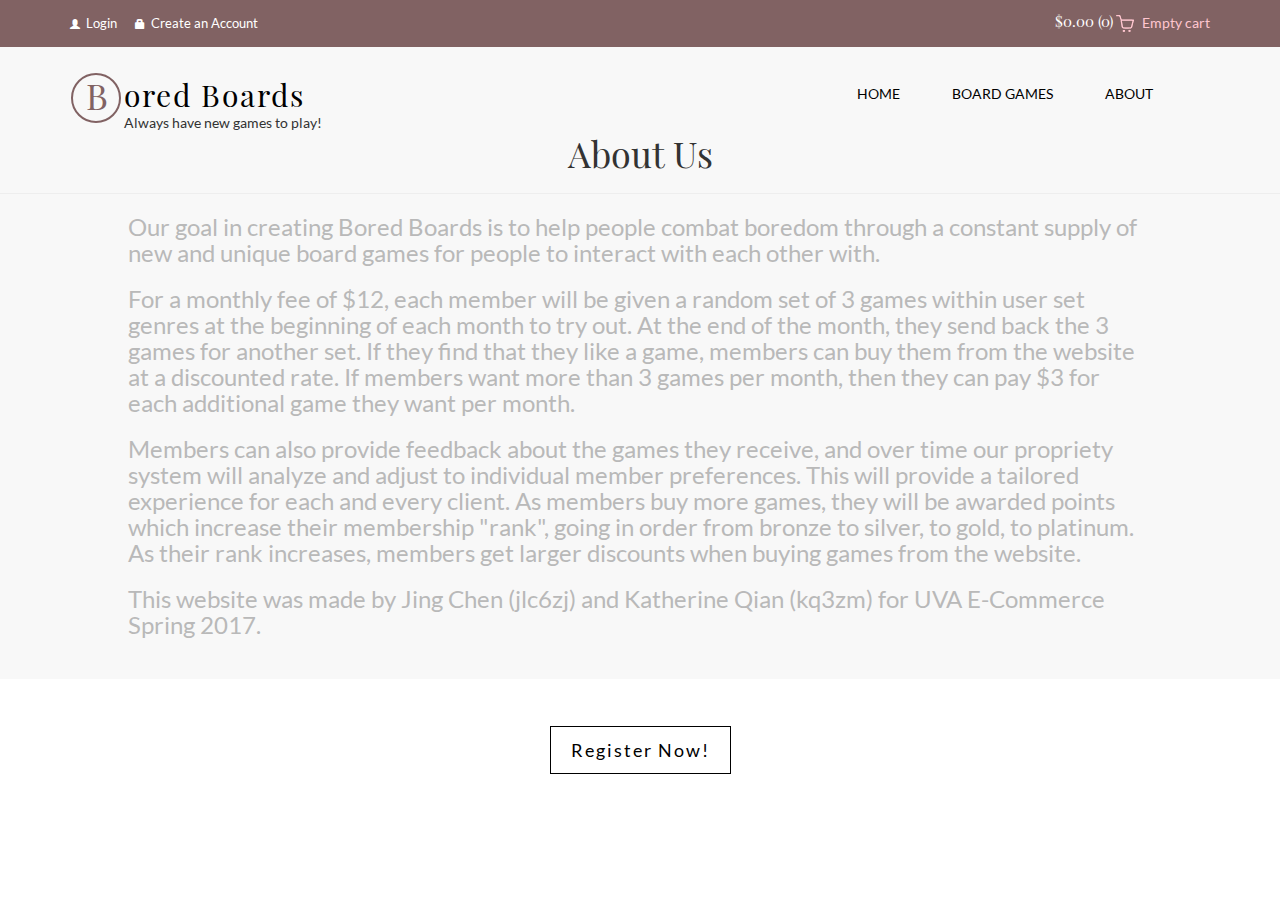
==== web/about.html @ cde2e66f "remaking cause github sucks" ====
<!DOCTYPE html>
<html>
<head>
<title>Eshop a Flat E-Commerce Bootstrap Responsive Website Template | Home :: w3layouts</title>
<link href="css/bootstrap.css" rel='stylesheet' type='text/css' />
<!-- jQuery (necessary for Bootstrap's JavaScript plugins) -->
<script src="js/jquery.min.js"></script>
<!-- Custom Theme files -->
<link href="css/style.css" rel="stylesheet" type="text/css" media="all" />
<!-- Custom Theme files -->
<meta name="viewport" content="width=device-width, initial-scale=1">
<meta http-equiv="Content-Type" content="text/html; charset=utf-8" />
<meta name="keywords" content="Eshop Responsive web template, Bootstrap Web Templates, Flat Web Templates, Andriod Compatible web template, 
Smartphone Compatible web template, free webdesigns for Nokia, Samsung, LG, SonyErricsson, Motorola web design" />
<script type="application/x-javascript"> addEventListener("load", function() { setTimeout(hideURLbar, 0); }, false); function hideURLbar(){ window.scrollTo(0,1); } </script>
<!--webfont-->
<!-- for bootstrap working -->
	<script type="text/javascript" src="js/bootstrap-3.1.1.min.js"></script>
<!-- //for bootstrap working -->
<!-- cart -->
	<script src="js/simpleCart.min.js"> </script>
<!-- cart -->
<link rel="stylesheet" href="css/flexslider.css" type="text/css" media="screen" />
</head>
<body>
	<!-- header-section-starts -->
	<div class="header">
		<div class="header-top-strip">
			<div class="container">
				<div class="header-top-left">
					<ul>
						<!-- <li><a href="account.html"><span class="glyphicon glyphicon-user"> </span>Login</a></li>
						<li><a href="register.html"><span class="glyphicon glyphicon-lock"> </span>Create an Account</a></li>	 -->
						<li><a href="index.html"><span class="glyphicon glyphicon-user"> </span>Login</a></li>
						<li><a href="index.html"><span class="glyphicon glyphicon-lock"> </span>Create an Account</a></li>								
					</ul>
				</div>
				<div class="header-right">
						<div class="cart box_1">
							<!-- <a href="checkout.html"> -->
							<a href="index.html">

								<h3> <span class="simpleCart_total"> $0.00 </span> (<span id="simpleCart_quantity" class="simpleCart_quantity"> 0 </span>)<img src="images/bag.png" alt=""></h3>
							</a>	
							<p><a href="javascript:;" class="simpleCart_empty">Empty cart</a></p>
							<div class="clearfix"> </div>
						</div>
				</div>
				<div class="clearfix"> </div>
			</div>
		</div>
	</div>
	<!-- header-section-ends -->
			<div class="banner-top">
		<div class="container">
				<nav class="navbar navbar-default" role="navigation">
	    <div class="navbar-header">
	        <button type="button" class="navbar-toggle" data-toggle="collapse" data-target="#bs-example-navbar-collapse-1">
		        <span class="sr-only">Toggle navigation</span>
		        <span class="icon-bar"></span>
		        <span class="icon-bar"></span>
		        <span class="icon-bar"></span>
	        </button>
				<div class="logo">
					<h1><a href="index.html"><span>B</span> ored Boards</a></h1>
					<p> Always have new games to play!</p>

				</div>
	    </div>
	    <!--/.navbar-header-->
	
	    <div class="collapse navbar-collapse" id="bs-example-navbar-collapse-1">
	        <ul class="nav navbar-nav">
			<li><a href="index.html">Home</a></li>
			<li><a href="index.html">Board Games</a></li>
			<li><a href="about.html">ABOUT</a><li>
	        </ul>
	    </div>
	    <!--/.navbar-collapse-->
	</nav>
	<!--/.navbar-->
</div>

  <div class="tab-content responsive hidden-xs hidden-sm">
    <div class="tab-pane active" id="how-to">
    <h1 style="text-align: center">About Us</h1>
    <hr>

	 <p class="tab-text">Our goal in creating Bored Boards is to help people combat boredom through a constant supply of new and unique board games for people to interact with each other with. </p> <br>

	 <p class="tab-text">For a monthly fee of $12, each member will be given a random set of 3 games within user set genres at the beginning of each month to try out. At the end of the month, they send back the 3 games for another set. If they find that they like a game, members can buy them from the website at a discounted rate. If members want more than 3 games per month, then they can pay $3 for each additional game they want per month.</p><br>
	 <p class="tab-text">Members can also provide feedback about the games they receive, and over time our propriety system will analyze and adjust to individual member preferences. This will provide a tailored experience for each and every client. As members buy more games, they will be awarded points which increase their membership "rank", going in order from bronze to silver, to gold, to platinum. As their rank increases, members get larger discounts when buying games from the website.</p><br>
	 <p class="tab-text">This website was made by Jing Chen (jlc6zj) and Katherine Qian (kq3zm) for UVA E-Commerce Spring 2017.</p>

    </div>
</div>



</body> 
<div class="shop" style="position:relative;top:100px">
		<a href="index.html">Register Now!</a>
</div>
	<script src="js/responsive-tabs.js"></script>
    <script type="text/javascript">
      $( '#myTab a' ).click( function ( e ) {
        e.preventDefault();
        $( this ).tab( 'show' );
      } );

      $( '#moreTabs a' ).click( function ( e ) {
        e.preventDefault();
        $( this ).tab( 'show' );
      } );

      ( function( $ ) {
          // Test for making sure event are maintained
          $( '.js-alert-test' ).click( function () {
            alert( 'Button Clicked: Event was maintained' );
          } );
          fakewaffle.responsiveTabs( [ 'xs', 'sm' ] );
      } )( jQuery );

    </script>
---- web/css/style.css ----
/*--
Author: W3layouts
Author URL: http://w3layouts.com
License: Creative Commons Attribution 3.0 Unported
License URL: http://creativecommons.org/licenses/by/3.0/
--*/
body{
	padding:0;
	margin:0;
	font-family: 'Lato-Regular';
	background:#fff;
}
body a{
    transition:0.5s all;
	-webkit-transition:0.5s all;
	-moz-transition:0.5s all;
	-o-transition:0.5s all;
	-ms-transition:0.5s all;
}
@font-face {
   font-family: 'Lato-Regular';
   src: url(../fonts/Lato-Regular.ttf)format('truetype');
}
@font-face {
   font-family: 'PlayfairDisplay-Regular';
   src: url(../fonts/PlayfairDisplay-Regular.ttf)format('truetype');
}
input[type="button"],input[type="submit"]{
	transition:0.5s all;
	-webkit-transition:0.5s all;
	-moz-transition:0.5s all;
	-o-transition:0.5s all;
	-ms-transition:0.5s all;
}
h1,h2,h3,h4,h5,h6{
	margin:0;	
	font-family: 'PlayfairDisplay-Regular';
}	
p{
	margin:0;
}
ul{
	margin:0;
	padding:0;
}
label{
	margin:0;
}
/*-----start-header----*/
.header-top-strip{
	padding:8px 0 14px 0;
	background-color:#816263;
}
.header-top-left ul li {
    display: inline-block;
	margin-right:15px;
}
.header-top-left ul li a {
	color:#fff;
	text-decoration:none;
	font-size:13px;
}
span.glyphicon.glyphicon-user,span.glyphicon.glyphicon-lock {
    font-size: 10px;
    vertical-align: initial;
    margin-right: 6px;
}
.header-top-left {
    float: left;
	margin-top:5px;
}
.header-right {
      float: right;
    margin-top: 5px;
}
.box_1 h3 {
  color: #fff;
  font-size: 15px;
  margin-bottom: 0;
  float: left;
  font-weight: 400;
  padding: 0;
}
.box_1 h3 img {
	margin-left: 3px;
}
a.simpleCart_empty {
  font-size: 14px;
  color: #FFC6CF;
}
.box_1 p {
  margin-left: 8px;
  float: left;
}
.banner {
	background:url("../images/Untitled.png") no-repeat 0px 0px;
	background-size:cover;
	-moz-background-size:cover;
	-o-background-size:cover;
	-ms-background-size:cover;
	-webkit-background-size:cover;
	min-height:705px;
}
.logo h1 a {
    color: #000;
    text-decoration: none;
    font-size: 30px;
    letter-spacing: 2px;
}
.logo a span {
	color: #816263;
    font-size: 35px;
    border: 2px solid #816263;
    border-radius: 50%;
    width: 50px;
    display: block;
    text-align: center;
    float: left;
    padding: 2px 0 0 4px;
    height: 50px;
    vertical-align: middle;
    margin-right: 3px;
}
.banner-top {
	padding-top: 25px;
    background-color: #f8f8f8;
    padding-bottom: 15px;
}
.inner-head {
	background-color:#fff;
}
.navbar-default {
    background-color: transparent;
    border-color: transparent;
}
.navbar-default .navbar-nav > li > a {
    color: #000;
    text-transform: uppercase;
    border: 1px solid #f8f8f8;
	margin:0 10px;
	padding-top: 10px;
    padding-bottom: 10px;
}
.navbar-nav {
    float: right;
    margin: 0;
}
.navbar-collapse.collapse {
    padding: 0;
}
.navbar-default .navbar-nav > li > a:hover, .navbar-default .navbar-nav > li > a:focus {
    background-color: transparent;
    border: 1px solid #816263;
    color: #816263;
}
.navbar-default .navbar-brand:hover, .navbar-default .navbar-brand:focus {
    color: #000;
    background-color: transparent;
}
.navbar {
    position: relative;
    min-height: 50px;
    margin-bottom: 0px;
}
.navbar-default .navbar-nav > .open > a, .navbar-default .navbar-nav > .open > a:hover, .navbar-default .navbar-nav > .open > a:focus {
    color: #555;
    background-color: #fff;
}
.navbar-header {
    float: left;
    width: 35%;
}
ul.multi-column-dropdown h6 {
    font-size: 14px;
    font-weight: 600;
    margin-bottom: 10px;
    color: #816263;
	    padding: 0;
}
.multi-column-dropdown li {
	list-style-type:none;
	    margin: 5px 0;
}
.multi-column-dropdown li a {
        display: block;
    clear: both;
    line-height: 1.428571429;
    color: #000;
    white-space: normal;
    font-weight: 300;
}
.multi-column-dropdown li a.list {
    font-weight: 600;
	    margin-bottom: 7px;
}
.dropdown-menu .divider {
    height: 0px;
    margin: 1px 0;
    overflow: hidden;
    background-color: #e5e5e5;
}
.multi-column-dropdown li a:hover {
    text-decoration: none;
    color: #816263;
    background-color: #fff!important;
}
.dropdown-menu.columns-2 {
    min-width: 400px;
    padding: 15px 20px;
}
.dropdown-menu.columns-3 {
    min-width: 550px;
    padding: 15px 20px;
}
.banner-bottom-left{
	float:Left;
	margin: 110px 0px 0px 30px;
}
.banner-bottom-right{
	float:right;
	width: 50%;
}
.banner-bottom-left h2 {
    font-size: 90px;
    font-weight: 600;
    line-height: 120px;
    color: #816263;
    transform: rotate(-15deg);
	-webkit-transform: rotate(-15deg);
	-o-transform: rotate(-15deg);
	-ms-transform: rotate(-15deg);
	-moz-transform: rotate(-15deg);
    margin: 0 0 0 100px;
	    padding: 0;
}
/*--header--*/
#slider2,
#slider3 {
  box-shadow: none;
  -moz-box-shadow: none;
  -webkit-box-shadow: none;
  margin: 0 auto;
}
.rslides_tabs li:first-child {
  margin-left: 0;
}
.rslides_tabs .rslides_here a {
  background: rgba(255,255,255,.1);
  color: #fff;
  font-weight: bold;
}
.events {
  list-style: none;
}
.callbacks_container {
  position: relative;
  float: left;
  width: 100%;
}
.callbacks {
  position: relative;
  list-style: none;
  overflow: hidden;
  width: 100%;
  padding: 0;
  margin: 0;
}
.callbacks li {
  position: absolute;
  width: 100%;
}
.callbacks img {
  position: relative;
  z-index: 1;
  height: auto;
  border: 0;
}
.callbacks .caption {
	display: block;
	position: absolute;
	z-index: 2;
	font-size: 20px;
	text-shadow: none;
	color: #fff;
	left: 0;
	right: 0;
	padding: 10px 20px;
	margin: 0;
	max-width: none;
	top: 10%;
	text-align: center;
}
.callbacks_nav {
      position: absolute;
    -webkit-tap-highlight-color: rgba(0,0,0,0);
    top: 56%;
    left: 0;
    opacity: 0.7;
    z-index: 3;
    text-indent: -9999px;
    overflow: hidden;
    text-decoration: none;
    height: 70px;
    width: 40px;
    background: transparent url("../images/arrows2.png") no-repeat left top;
    margin-top: 1%;
}
 .callbacks_nav:hover{
  	opacity: 0.5;
  }
.callbacks_nav.next {
  left: auto;
    background-position: right top;
   right:0px;
 }
 .callbacks_nav.prev {
	right: auto;
	background-position:left top;
	  left: 0px;
}
#slider3-pager a {
  display: inline-block;
}
#slider3-pager span{
  float: left;
}
#slider3-pager span{
	width:100px;
	height:15px;
	background:#fff;
	display:inline-block;
	border-radius:30em;
	opacity:0.6;
}
#slider3-pager .rslides_here a {
  background: #FFF;
  border-radius:30em;
  opacity:1;
}
#slider3-pager a {
  padding: 0;
}
#slider3-pager li{
	display:inline-block;
}
.rslides {
  position: relative;
  list-style: none;
  overflow: hidden;
  width: 100%;
  padding: 0;

}
.rslides li {
  -webkit-backface-visibility: hidden;
  position: absolute;
  display:none;
  width: 100%;
  left: 0;
  top: 0;
}
.rslides li{
  position: relative;
  display: block;
  float: left;
}
.rslides img {
  height: auto;
  border: 0;
  }
.callbacks_tabs{
        list-style: none;
    position: absolute;
    bottom: -21%;
    z-index: 999;
    left: 38%;
    padding: 0;
    margin: 0;
    display: block;
}
.slider-top span{
	font-weight:600;
}
.callbacks_tabs li{
  display: inline-block;
  margin: 0 .3em;
}
@media screen and (max-width: 600px) {
  .callbacks_nav {
    top: 47%;
    }
}
/*----*/
.callbacks_tabs a{
 visibility: hidden;
}
.callbacks_tabs a:after {
        content: "\f111";
    font-size: 0;
    font-family: FontAwesome;
    visibility: visible;
    display: block;
    width: 40px;
    height: 5px;
    display: block;
    background: #898989;
    display: inline-block;
    border: none;
}
.callbacks_here a:after{
  background:#816263;
}
.banner-info {
    margin-top: 150px;
    text-align: center;
}
.banner-info h3 {
    font-size: 50px;
    font-weight: 400;
    color: #000000;
	    padding: 0;
}
.banner-info p {
  font-size: 20px;
  font-weight:300;
  color:#816263;
  margin: 20px 0;
}
.shop {
    float: bottom;
    text-align: center;
}
.shop a {
	text-decoration:none;
	padding:12px 20px;
	border:1px solid #000;
	color:#000;
	font-size:18px;
	letter-spacing:2px;
}
.shop a:hover {
	color:#fff;
	background-color:#816263;
	border:1px solid #816263;	
}
/*-- online-strip --*/
.online-strip {
	border-top: 1px solid #C8C8C8;
	border-bottom: 1px solid #C8C8C8;
	padding: 20px 0;
	text-align:center;
	margin: 40px 0 30px;
}
.shipping-grid {
	border-left: 1px solid #C8C8C8;
	border-right: 1px solid #C8C8C8;
}
.shipping {
	float:left;
	width:13%;
	margin-right:3%;
	margin-left:20%;
}
.shipping img {
	width:100%;
	margin-top:10%;
}
.shipping-text {
	float: left;
}
.online-strip h3 {
	color: #816263;
	font-size: 1.5em;
	    padding: 0;
}
.follow-us h3 {
	margin-top:0.4em;
}
.online-strip p {
	font-size:0.95em;
}
a.twitter {
	width: 25px;
	height: 25px;
	background: url(../images/follow.png) no-repeat 0px 0px;
	display: inline-block;
	margin:0 1em;
	  vertical-align: text-bottom;
}
a.twitter:hover,a.facebook:hover {
	opacity:0.5;
}
a.facebook {
	width: 25px;
	height: 25px;
	background: url(../images/follow.png) no-repeat -25px 0px;
	display: inline-block;
	  vertical-align: text-bottom;
}
/*-- online-strip --*/
h3.head.text-center {
    font-size: 35px;
    color: #816263;
    font-weight: 500;
	    padding: 0;
}
.products-grid {
    padding: 30px 0;
}
.product {
	position:relative;
	margin-top: 50px;
}
.product:hover .mask{
	display:block;
}
.products-grid img {
	width:100%;
}
.products-grid  a {
	display:block;
	color:#000;
	text-transform:uppercase;
	font-size:14px;
	letter-spacing:2px;
	text-decoration:none;
}
a.product_name {
    margin: 15px 0;
}
.product-left:hover .p-one{
	border: 1px solid #8c2830;
	transition: 0.5s all ease;
	-webkit-transition: 0.5s all ease;
	-moz-transition: 0.5s all ease;
	-o-transition: 0.5s all ease;
	-ms-transition: 0.5s all ease;
}
.product-left:hover .p-one p a{
	color: #8c2830;
}
.product-left:hover .mask{
	display:block;
}
.mask {
	display: none;
	position: absolute;
	top: 44%;
	left: 33%;
}
.mask a{
	background: rgba(255, 255, 255, 0.74);
    color: #000;
    font-size: 15px;
    font-weight: 400;
    padding: 6px 12px;
    text-decoration: none;
}
.product-left{
	position:relative;
	text-align:center;
}
.mask a:hover{
	text-decoration:none;
	background:#816263;
	color:#fff;
	transition: 0.7s all;
	-webkit-transition: 0.7s all;
	-o-transition: 0.7s all;
	-moz-transition: 0.7s all;
	-ms-transition: 0.7s all;
}
.product-one {
	margin-top: 4%;
}
.product-one:nth-child(1){
	margin-top:0;
}
.product p {
	color: #999;
	font-family: 'Lato-Regular';
	font-weight: 700;
	display: inline-block;
	vertical-align: middle;
}
.product p a {
	text-decoration: none;
	color: #999;
}
.product p i {
	background: url(../images/cart.png) no-repeat;
	width: 20px;
	height: 14px;
	display: inline-block;
	margin-right: 4px;
	vertical-align: middle;
}
.product-left:hover .product p i{
	background: url(../images/cart-2.png) no-repeat;
}
/*--end-product--*/
h3.like{
    font-size: 30px;
    color: #816263;
    font-weight: 500;
	    padding: 0;
}
a.like_name {
    line-height: 40px;
    display: block;
	    color: #000;
    text-transform: uppercase;
    font-size: 14px;
    letter-spacing: 2px;
    text-decoration: none;
}
#flexiselDemo1, #flexiselDemo3 {
	display: none;
}
.nbs-flexisel-container {
	position: relative;
	max-width: 100%;
	    margin-top: 3em;
}
.nbs-flexisel-ul {
	position: relative;
	width: 9999px;
	margin: 0px;
	padding: 0px;
	list-style-type: none;
	text-align: center;
}
.nbs-flexisel-inner {
	overflow: hidden;
	margin: 0 auto;
}
.nbs-flexisel-item {
	float: left;
	margin:0px;
	padding:0px;
	cursor: pointer;
	position: relative;
	line-height: 0px;
}
.nbs-flexisel-item > img {
	cursor: pointer;
	position: relative;
	margin-top:10px;
	margin-bottom: 10px;
	max-width:350px;
	max-height:500px;
	display:inline-block;
}
.grid-flex{
	margin:20px 0 20px 0;
}
.nbs-flexisel-item > img {
	cursor: pointer;
	position: relative;
	width: 90%;
}
/*** Navigation ***/
.nbs-flexisel-nav-left, .nbs-flexisel-nav-right {
	width: 45px;
	height: 45px;
	position: absolute;
	cursor: pointer;
	z-index: 100;
	margin-top:-2em;
}
.nbs-flexisel-nav-left {
	left: 0px;
	background: url(../images/arrows.png) no-repeat -8px -7px;
}
.nbs-flexisel-nav-right {
	right: 0px;
	background: url(../images/arrows.png) no-repeat -61px -7px;
}
.other-products {
    padding: 60px 0;
}
.liked-product{
	margin-top:0;
}
/*-- news-letter-starts-here --*/
.news-letter {
    background-color: #F7F7F7;
    padding: 35px 0;
}
.join h6 {
    font-size: 22px;
    font-weight: 400;
    color: #000;
    float: left;
    margin-right: 5%;
	margin-top:10px;
    letter-spacing: 1px;
	font-family: 'Lato-Regular';
	padding: 0;
}
.join input[type="text"] {
	width: 48%;
    color: #C3C3C3;
    letter-spacing: 1px;
    font-weight: 300;
    font-size: 15px;
    padding: 10px 10px;
    border: 1px solid #E4E4E4;
    outline: none;
    font-family: 'Lato-Regular';
    text-align: left;
}
.join input[type="submit"]{
    outline: none;
    cursor: pointer;
    width: 22%;
    padding: 6px 0 10px;
    background: #816263;
    color: #fff;
    font-size: 19px;
    font-weight: 400;
    margin: 0px 0 0 -3px;
    border: none;
    -webkit-apperance: none;
}
.join input[type="submit"]:hover {
	background-color:#000;
}
/*-- news-letter-ends-here --*/
/*-- footer-starts-here --*/
.span1_of_4 h4 {
    margin: 0 0 15px 0;
    font-size: 23px;
    color: #816263;
    text-transform: capitalize;
    font-weight: 500;
	    padding: 0;
}
.footer {
    padding: 50px 0;
}
ul.f_nav li{
    list-style-type: none;
	margin: 5px 0;
}
ul.f_nav li a{
    list-style-type: none;
    font-size: 14px;
    color: #B3B3B3;
	text-transform:capitalize;
}
.cards.text-center {
    border-top: 1px solid #E7E7E7;
    border-bottom: 1px solid #E7E7E7;
    margin: 40px 0;
    padding: 25px 0;
}
.copyright p {
    font-size: 15px;
    font-weight: 400;
    color: #929292;
    letter-spacing: 1px;
}
.copyright p a {
	color:#816263;
}
/*-- footer-ends-here --*/
/*-- products-page-starts-here --*/
.products{
	width:20%;
	margin-right:2%;
	float:left;
}
.product-listy{
	background:#91b900;
}
ul.product-list{
	padding:0em 0 0.5em 0;
	margin:0.5em 0;
}
ul.product-list li{
	display: block;
	margin:5px 0;
}
ul.product-list li a{
	color:#FFF;
	text-transform:uppercase;
	font-size:0.85em;
	text-decoration:none;
	padding:5px 2em;
	font-family: 'Doppio One', sans-serif;
	font-weight:400;
	display: block;
}
ul.product-list li a:hover{
	background:#000;
	color:#fff;
	padding:5px 2em;
	transition:0.5s all;
	-webkit-transition:0.5s all;
	-o-transition:0.5s all;
	-moz-transition:0.5s all;
	-ms-transition:0.5s all;
}
.product-listy h2{
	color: #fff;
    background: #816263;
    font-size: 15px;
    padding: 23px;
    font-weight: 600;
    text-transform: uppercase;
}
.latest-bis {
	margin: 1.5em 0;
	position:relative;
}
.offer{
	position:absolute;
	bottom: 13%;
	right: 2%;
}
.offer p{
	font-size:30px;
	color:#fff;
	background:rgba(129, 98, 99, 0.73);
	padding: 15px 8px;
	border-radius:50%;
	-webkit-border-radius:50%;
	-o-border-radius:50%;
	-moz-border-radius:50%;
	-ms-border-radius:50%;
	font-weight:400;
}
.offer small{
	color: #7C7C7C;
	font-size: 18px;
}
.tags{
	list-style:none;
	background:#FCFCFC;
	margin-top:2em;
	padding:1em;
	font-weight:400;
}
h4.tag_head{
	    color: #333;
    font-weight: 600;
    font-size: 20px;
    margin-bottom: 20px;
	    padding: 0;
}
ul.tags_links{
	padding:0;
	list-style:none;
}
ul.tags_links li {
	display: inline-block;
	margin: 8px 3px;
}
ul.tags_links li a {
	color: #333;
	font-size: 1em;
	background: #e9e9e9;
	padding: 5px 10px;
}
ul.tags_links li a:hover{
	text-decoration:none;
	background:#816263;
	color:#fff;
}
.link1 {
	font-size: 0.85em;
	line-height: 18px;
	color: #333;
	font-weight: bold;
	background: url(../images/tag_arrow.png) right 4px no-repeat;
	padding-right: 20px;
	margin-top:1.5em;
	display: inline-block;
}
.link1:hover{
	color:#fb4d01;
	text-decoration:none;
}
.new-product{
	width:78%;
	float:right;
	background:rgba(245, 243, 243, 0.27);
	min-height:800px;
	padding:2em;
}
ul.product-top-list{
	padding:0;
	float: left;
}
ul.product-top-list li{
	display: inline-block;
	font-size:0.82em;
	color:#777;
}
ul.product-top-list li a{
	    color: #816263;
    font-size: 16px;
}
ul.product-top-list li span.act{
	    background: yellow;
    font-size: 14px;
    padding: 3px;
}
p.back{
	float: right;
	font-size:0.82em;
}
p.back a {
	font-size: 14px;
    color: #B9B4B5;
}
.labout {
	display: block;
	float: left;
	margin: 0 3.6% 0 0;
}
.span_2_of_al{
	width:40%;
	width: 46%;
	float: left;
}
.span_2_of_al h3 {
	color: #333;
	text-transform: uppercase;
	font-size: 1.7em;
	font-weight: bold;
}
ul.ratings{
	padding: 0;
	margin-top:1em;
}
ul.ratings li{
	display: inline-block;
}
ul.ratings li a{
	font-size: 0.87em;
	color: #000;
	text-decoration: none;
	font-weight: 600;
}
i.rating-ed{
	background: url(../images/stars.png)no-repeat -9px;
}
.price_single {
	font-size: 1.3em;
	margin: 0.5em 0 1.5em;
	font-family: 'Doppio One', sans-serif;
	font-weight:400;
}
span.reducedfrom {
	text-decoration: line-through;
	margin-right: 3%;
	color: #555;
}
span.actual {
	color: #ee4a02;
	font-size: 1em;
	margin-right: 5%;
}
.price_single a {
	color: #999;
	font-size: 13px;
}
h2.quick {
	color: #555;
	font-size: 0.85em;
	text-transform: uppercase;
}
p.quick_desc {
	color: #999;
	font-size: 0.8125em;
	line-height: 1.8em;
}
ul.product-qty {
	padding: 0;
	list-style: none;
}
.product-qty span {
	color: #555;
	font-size: 0.85em;
	padding-bottom: 0.5em;
	display: block;
	text-transform: uppercase;
	margin-top: 2em;
}
.product-qty select {
	border: 1px solid #eee;
	padding: 0.5em;
	font-size: 1em;
	outline: none;
}
.btn_form form input[type="submit"] {
	cursor: pointer;
	border: none;
	outline: none;
	display: inline-block;
	font-size: 1em;
	padding: 13px 20px;
	color: #fff;
	
	text-transform: uppercase;
	-webkit-transition: all 0.3s ease-in-out;
	-moz-transition: all 0.3s ease-in-out;
	-o-transition: all 0.3s ease-in-out;
	transition: all 0.3s ease-in-out;
	margin-top: 2em;
}
.btn_form form input[type="submit"]:hover{
}
.abt-ft{
	margin-top:2em;
}
.singel_right {
	margin-bottom: 2em;
}
h3.new-models {
	font-size: 1.2em;
	background: #ee4a02;
	padding: 5px;
	font-weight: 600;
	color:#fff;
}
.view-first:hover .mask {
	opacity: 1;
}
.view .mask, .view .content {
	position: absolute;
	overflow: hidden;
	top: 10em;
	left: 6.2em;
}
.view-first .mask {
	opacity: 0;
	background-color: rgba(219,127,8, 0.7);
	-webkit-transition: all 0.4s ease-in-out;
	-moz-transition: all 0.4s ease-in-out;
	-o-transition: all 0.4s ease-in-out;
	-ms-transition: all 0.4s ease-in-out;
	transition: all 0.4s ease-in-out;
	padding: 10px 15px;
	background: rgba(255, 255, 255, 0.82);
	-moz-box-shadow: rgba(0, 0, 0, 0.16) 0 2px 8px;
	-webkit-box-shadow: rgba(0, 0, 0, 0.16) 0 2px 8px;
	box-shadow: rgba(0, 0, 0, 0.16) 0 2px 8px;
	color: #000;
	font-size: 0.85em;
	font-weight: bold;
}
p.title {
	color: #000;
	font-size: 0.95em;
	font-weight: bold;
}
.cart-left {
	float: left;
	margin-right: 2.6%;
}
p.title {
	color: #000;
	font-size: 0.95em;
	font-weight: 700;
	margin:0;
}
.pricey {
	float: right;
	font-weight: bold;
	font-size: 0.95em;
}
.view .mask, .view .content {
    position: absolute;
    overflow: hidden;
    top: 11.5em;
    left: 8.2em;
}
.view-first:hover .mask {
	opacity: 1;
}
.view .mask, .view .content {
	position: absolute;
	overflow: hidden;
	top: 11.5em;
	left: 8.2em;
}
.product_image {
    position: relative;
}
.product_container {
	padding: 1em;
}
.products-page {
	padding: 4em 0;
}
.sort-by select {
	outline: none;
}
.pages {
	float: right;
}
.pages .limiter {
	color: #747474;
    font-size: 12px;
    text-transform: uppercase;
}
.pages .limiter label {
	vertical-align: middle;
}
.pages .limiter select {
	padding: 0;
	margin: 0 0 1px;
	vertical-align: middle;
}
.limiter.visible-desktop label {
	font-weight: normal;
	margin: 0;
}
.mens-toolbar {
	    margin: 23px 0;
    font-size: 20px;
}
.mens-toolbar .sort {
	float: left;
	width: 20.5%;
}
.sort-by {
	color: #000;
	font-size: 0.9em;
	text-transform: uppercase;
}
.sort-by label {
	font-weight: normal;
	float: left;
	margin: 2px 5px 0 0;
}
ul.women_pagenation.dc_paginationA.dc_paginationA06 {
	float: right;
	padding: 0;
	list-style: none;
}
ul.women_pagenation li {
	float: left;
	margin: 0px;
	margin-left: 5px;
	padding: 0px;
	list-style: none;
	font-size: 14px;
}
ul.women_pagenation li a {
	color: #000;
	display: block;
	padding: 4px 8px;
	text-decoration: none;
	font-size: 0.7125em;
	text-transform: uppercase;
}
ul.women_pagenation li.active a, ul.women_pagenation li a:hover {
	background: #3C3038;
	color: #fff;
	transition:0.5s all;
	-webkit-transition:0.5s all;
	-o-transition:0.5s all;
	-moz-transition:0.5s all;
	-ms-transition:0.5s all;
}
.product-listy{
	background:#9E9C9C;
}
ul.product-list{
	padding:0em 0 0.5em 0;
	margin:0.5em 0;
}
ul.product-list li{
	display: block;
	margin:5px 0;
}
ul.product-list li a{
	color:#FFF;
	text-transform:uppercase;
	font-size:0.85em;
	text-decoration:none;
	padding:5px 2em;
	font-family: 'Doppio One', sans-serif;
	font-weight:400;
	display: block;
}
ul.product-list li a:hover{
	background:#816263;
	color:#fff;
	padding:5px 2em;
	transition:0.5s all;
	-webkit-transition:0.5s all;
	-o-transition:0.5s all;
	-moz-transition:0.5s all;
	-ms-transition:0.5s all;
}
.latest-bis {
	margin: 1.5em 0;
	position:relative;
}
.offer{
	position:absolute;
	bottom: 13%;
	right: 2%;
}
ul.tags_links{
	padding:0;
	list-style:none;
}
ul.tags_links li {
	display: inline-block;
	margin: 8px 3px;
}
ul.tags_links li a {
	color: #333;
	font-size: 1em;
	background: #e9e9e9;
	padding: 5px 10px;
}
ul.tags_links li a:hover{
	text-decoration:none;
}
.link1 {
	font-size: 0.85em;
	line-height: 18px;
	color: #333;
	font-weight: bold;
	background: url(../images/tag_arrow.png) right 4px no-repeat;
	padding-right: 20px;
	margin-top:1.5em;
	display: inline-block;
}
.link1:hover{
	color:#fb4d01;
	text-decoration:none;
}
ul.product-top-list{
	padding:0;
	float: left;
}
ul.product-top-list li{
	display: inline-block;
	font-size:0.82em;
	color:#777;
}
p.back{
	float: right;
	font-size:0.82em;
}
.labout {
	display: block;
	float: left;
	margin: 0 3.6% 0 0;
}
.span_2_of_al{
	width:40%;
	width: 46%;
	float: left;
}
.span_2_of_al h3 {
	color: #333;
	text-transform: uppercase;
	font-size: 1.7em;
	font-weight: bold;
}
ul.ratings{
	padding: 0;
	margin-top:1em;
}
ul.ratings li{
	display: inline-block;
}
ul.ratings li a{
	font-size: 0.87em;
	color: #000;
	text-decoration: none;
	font-weight: 600;
}
i.rating-ed{
	background: url(../images/stars.png)no-repeat -9px;
}
.price_single {
	font-size: 1.3em;
	margin: 0.5em 0 1.5em;
	font-family: 'Doppio One', sans-serif;
	font-weight:400;
}
span.reducedfrom {
	text-decoration: line-through;
	margin-right: 3%;
	color: #555;
}
span.actual {
	color: #ee4a02;
	font-size: 1em;
	margin-right: 5%;
}
.price_single a {
	color: #999;
	font-size: 13px;
}
h2.quick {
	color: #555;
	font-size: 0.85em;
	text-transform: uppercase;
}
p.quick_desc {
	color: #999;
	font-size: 0.8125em;
	line-height: 1.8em;
}
ul.product-qty {
	padding: 0;
	list-style: none;
}
.product-qty span {
	color: #555;
	font-size: 0.85em;
	padding-bottom: 0.5em;
	display: block;
	text-transform: uppercase;
	margin-top: 2em;
}
.product-qty select {
	border: 1px solid #eee;
	padding: 0.5em;
	font-size: 1em;
	outline: none;
}
.btn_form form input[type="submit"] {
	cursor: pointer;
	border: none;
	outline: none;
	display: inline-block;
	font-size: 1em;
	padding: 13px 20px;
	color: #fff;
	
	text-transform: uppercase;
	-webkit-transition: all 0.3s ease-in-out;
	-moz-transition: all 0.3s ease-in-out;
	-o-transition: all 0.3s ease-in-out;
	transition: all 0.3s ease-in-out;
	margin-top: 2em;
}
.btn_form form input[type="submit"]:hover{
}
.abt-ft{
	margin-top:2em;
}
.singel_right {
	margin-bottom: 2em;
}
h3.new-models {
	font-size: 1.2em;
	background: #ee4a02;
	padding: 5px;
	font-weight: 600;
	color:#fff;
}
.view .mask, .view .content {
	position: absolute;
	overflow: hidden;
	top: 12em;
	left: 6.2em;
}
p.title {
	color: #000;
	font-size: 0.95em;
	font-weight: bold;
}
.cart-left {
	float: left;
	margin-right: 2.6%;
}
p.title {
	color: #000;
	font-size: 0.95em;
	font-weight: 700;
	margin:0;
}
.pricey {
	float: right;
	font-weight: bold;
	font-size: 0.95em;
}
.product_container {
	padding: 1em;
	border-top: 10px solid #f8f8f8;
}
.products-page {
	padding: 60px 0;
}
/*---- Best Buy Starts Here ---*/
.mens-toolbar .sort {
	float: left;
	width: 20.5%;
}
.sort-by {
	color: #828282;
    font-size: 13px;
    text-transform: uppercase;
}
ul.women_pagenation {
	float: right;
	padding: 0;
	list-style: none;
}
ul.women_pagenation li.active a, ul.women_pagenation li a:hover {
	background: #3C3038;
	color: #fff;
	transition:0.5s all;
	-webkit-transition:0.5s all;
	-o-transition:0.5s all;
	-moz-transition:0.5s all;
	-ms-transition:0.5s all;
}
.sort-by select {
	outline: none;
}
.pages {
	float: right;
}
.pages .limiter label {
	vertical-align: middle;
}
.limiter.visible-desktop label {
	font-weight: normal;
	margin: 0;
}
.product_image:hover .mask {
    display: block;
    transition:0.5s all;
	-webkit-transition:0.5s all;
	-moz-transition:0.5s all;
	-o-transition:0.5s all;
	-ms-transition:0.5s all;
}
/*-- products-page-ends-here --*/
/*-- login-starts-here --*/
.login-left {
	padding: 0;
}
.login-left h2 {
	color: #000;
    font-size: 20px;
    padding-bottom: 18px;
    font-weight: 600;
}.login-right h3 {
	color: #000;
    font-size: 20px;
    padding-bottom: 18px;
    font-weight: 600;
}
li.home a {
    color: #816263;
    font-size: 16px;
}
.login-left p, .login-right p {
	color: #CAC9C9;
	display: block;
	font-size: 1.1em;
	margin: 0 0 2em 0;
	line-height: 1.5em;
}
.acount-btn {
	background: #816263;
	color: #FFF;
	font-size: 15px;
	padding: 0.7em 1.2em;
	transition: 0.5s all;
	-webkit-transition: 0.5s all;
	-moz-transition: 0.5s all;
	-o-transition: 0.5s all;
	display: inline-block;
	text-transform: uppercase;
}
.acount-btn:hover, .login-right input[type="submit"]:hover{
	background:#000;
	text-decoration:none;
	color:#fff;
}
.login-right form {
	padding: 1em 0;
}
.login-right form div {
	padding: 0 0 2em 0;
}
.login-right span {
	color: #555;
	font-size:1em;
	padding-bottom: 0.2em;
	display: block;
	text-transform: uppercase;
}
.login-right input[type="text"] {
	border: 1px solid #EEE;
	outline-color:#CACACA;
	width: 96%;
	font-size:13px;
	padding: 8px;
}
.login-right input[type="password"] {
	border: 1px solid #EEE;
	outline-color:#CACACA;
	width: 96%;
	font-size:13px;
	padding: 8px;
}
.login-right input[type="submit"] {
	background: #816263;
	color: #FFF;
	font-size: 1em;
	padding: 0.7em 1.2em;
	transition: 0.5s all;
	-webkit-transition: 0.5s all;
	-moz-transition: 0.5s all;
	-o-transition: 0.5s all;
	display: inline-block;
	text-transform: uppercase;
	border:none;
	outline:none;
}
a.forgot {
	font-size: 1em;
	margin-right: 11px;
}
ul.breadcrumbs{
	padding:0;
	list-style:none;
	float:left;
}
ul.breadcrumbs li{
	display:inline-block;
	color:#000;
}
ul.breadcrumbs li.women{
	    background: yellow;
    font-size: 14px;
    padding: 3px;
}
ul.previous{
	padding:0;
	list-style:none;
	float:right;
	    margin-top: 3px;
}
ul.previous li a{
	    font-size: 14px;
    color: #B9B4B5;
}
.dreamcrub{
	    margin: 15px 0 60px 0;
    background-color: #FDFDFD;
    padding: 10px 20px;
}
.mens-toolbar .sort {
	float: left;
	width: 20.5%;
}
.sort-by label{
	font-weight:normal;
}
.mens-toolbar .pages {
	float: right;
	margin: 0;
}
ul.women_pagenation.dc_paginationA.dc_paginationA06 {
	float:right;
	padding:0;
	list-style:none;
}
.pages{
	float:right;
}
.pages .limiter {
	color: #000;
	font-size: 0.8125em;
	text-transform: uppercase;
}
.pages .limiter select {
	padding: 0;
	margin: 0 0 1px;
	vertical-align: middle;
}
ul.women_pagenation li {
	float: left;
	margin: 0px;
	margin-left: 5px;
	padding: 0px;
	list-style:none;
}
ul.women_pagenation li a {
	color:#000;
	display: block;
	padding:4px 8px;
	text-decoration: none;
	font-size: 0.8125em;
	text-transform:uppercase;
}
ul.women_pagenation li.active a{
	background:#7C7C7C;
	color:#fff;
}
ul.women_pagenation li a:hover{
	background:#816263;
	color:#fff;
}
.login-page {
	padding: 60px 0;
}
/*-- login-ends-here --*/
/*-- register-starts-here --*/
/*-- registration-form --*/
.registration-form {
  padding: 60px 0;

}
.registration-form h2 {
    font-weight: 600;
    text-transform: uppercase;
	color: #000;
    font-size: 20px;
    padding-bottom: 18px;
}
.reg p{
	color: #CAC9C9;
	margin: 0px 0 0 0;
	font-size: 14px;
	line-height: 1.8em;
}
.col-md-6.reg-form {
	padding: 0;
}

.reg p:nth-child(2) {
	margin:0;
}
.reg form {
	margin-top: 32px;
}
.reg p a{
	text-decoration:none;
	color:#816263;
}
.reg p a:hover{
	color: #000;
	transition: .5s all;
	-webkit-transition: .5s all;
	-o-transition: .5s all;
	-ms-transition: .5s all;
	-moz-transition: .5s all;
}
.reg ul {
	padding:0;
	margin:0 0 22px 0;
}
.reg ul li {
	display: inline-block;
	width: 58%;
}
.reg ul li.text-info{
	width: 38%;
	color: #816263;
	font-size: 16px;
	text-transform: uppercase;
	margin: 0 0 0px 0;
	font-weight: bold;
}
.reg form input[type="text"],.reg form input[type="password"] {
	width: 100%;
	padding: 8px;
	font-size: 14px;
	font-weight: 400;
	border: 1px solid #e6e6e6;
	outline: none;
	color: #000;
}
.reg-form{
	float:left;
	width:50%
}
.reg-right{
	float:right;
	width:47%
}
p.click a{
	display: inline-block;
	color:#816263;
}
p.click a:hover{
	color: #000;
	transition: .5s all;
	-webkit-transition: .5s all;
	-o-transition: .5s all;
	-ms-transition: .5s all;
	-moz-transition: .5s all;
}
.reg form input[type=submit]{
	border:none;
	color: #ffffff;
	padding: 9px 35px;
	font-size: 14px;
	cursor: pointer;
	font-weight: 500;
	margin: 0 0 32px 0;
	background: #816263;
	border-top: none;
	border-left: none;
	border-right: none;
}
.reg form input[type=submit]:hover {
	background:#000;
	transition: .5s all;
	-webkit-transition: .5s all;
	-o-transition: .5s all;
	-ms-transition: .5s all;
	-moz-transition: .5s all;
}
.reg ul:nth-child(6) {
	margin: 0 0 32px 0;
}
.reg ul li:nth-child(2){
	margin-left: 3%;
}
.reg-right p{
	color: #CAC9C9;
	margin: 0 0 30px 0;
	font-size: 14px;
	line-height: 1.8em;
}
/*-- //registration-form --*/
/*-- register-ends-here --*/
/*-- contact-page-starts-here --*/
.contact {
	padding: 60px 0;
}
.contact-info {
	margin-bottom: 40px;
}
.contact-left{
	width:30%;
	float:left;
}
.contact-right{
	width:68%;
	float:right;
}
.contact-left input[type="text"]{
	width: 100%;
	color: #000;
	margin: 0 23px 23px 0;
	font-size:14px;
	padding: 12px 10px;
	outline: none;
	border: 1px solid #e8e8e8;
}
.contact-right textarea{
	width: 100%;
	color: #000;
	font-size:14px;
	resize: none;
	height: 185px;
	padding: 12px;
	outline: none;
	border: 1px solid #e8e8e8;
}
.contact-form input[type=submit] {
	border:none;
	color: #ffffff;
	padding: 13px 43px;
	font-size: 14px;
	cursor: pointer;
	font-weight: 500;
	background:#816263;
}
.contact-form input[type=submit]:hover {
	background:#000;
	transition: .5s all;
	-webkit-transition: .5s all;
	-o-transition: .5s all;
	-ms-transition: .5s all;
	-moz-transition: .5s all;	
}
.contact-info h2{
	text-align: center;
    margin: 0 0 20px 0;
    font-size: 24px;
    color: #000000;
    font-weight: 600;
    text-transform: uppercase;
	padding: 0;
}
.contact-info h3{
	text-align: center;
    margin: 0 0 20px 0;
    font-size: 24px;
    color: #000000;
    font-weight: 600;
    text-transform: uppercase;
	padding: 0;
}
.contact-map{
	width:100%;
	margin-bottom: 52px;
}
.contact-map iframe{
	width:100%;
	height:330px;
}
/*-- //contact-page-ends-here --*/
/*-- typography-page-ends-here --*/
h2.heading {
       margin: 0 0px 0.3em 0;
    color: #000;
    font-size: 40px;
    letter-spacing: 1px;
    padding: 0;
}
.typrography {
    padding: 60px 0;
}
.grid_3 h3 {
	padding-bottom: 15px;
    font-size: 28px;
    letter-spacing: 1px;
    color: #3382C9;
}
.grid_4 h3 {
	color: #666161;
	padding-bottom:0;
	font-size: 28px;
    letter-spacing: 0;
}
.grid_4 h3 {
	padding: 12px 0;
}
.grid_5 h1, h2, h3, h4, h5, h6 {
	padding: 12px 0;
}
h3.first {
	    padding-bottom: 15px;
    font-size: 30px;
    letter-spacing: 1px;
    color: #3382C9;
}
.input-group {
    margin-bottom: 20px;
}
h3.bars {
    padding-bottom: 15px;
    font-size: 28px;
    letter-spacing: 1px;
    color: #3382C9;
}
.badge {
    background-color: #3382D3;
}
.page-header h1 {
    padding-bottom: 15px;
    font-size: 18px;
    letter-spacing: 1px;
    color: #3382C9;
}
section#tables h2 {
    padding-bottom: 15px;
    font-size: 28px;
    letter-spacing: 1px;
    color: #3382C9;
}
div#myTabContent {
    margin-top: 0.5em;
}
/*-- typography-page-ends-here --*/
/*--checkout--*/
/*-- cart-page --*/
.cart-gd{
	margin-top:50px;
}
.cart-items {
	padding: 60px 0;
}
.cart-items h2 {
	margin: 0 0 20px 0;
	text-align: center;
	font-size: 28px;
	color: #816263;
	font-weight: 600;
	padding:0;
}
.cart-item {
	width: 20%;
	float: left;
	margin-right: 4%;
}
.cart-item img {
	width: 100%;
}
.close1, .close2,.close3 {
	background: url('../images/close_1.png') no-repeat 0px 0px;
	cursor: pointer;
	width: 28px;
	height: 28px;
	position: absolute;
	right: 0px;
	top: 25px;
	-webkit-transition: color 0.2s ease-in-out;
	-moz-transition: color 0.2s ease-in-out;
	-o-transition: color 0.2s ease-in-out;
	transition: color 0.2s ease-in-out;
}
.cart-item-info {
	width: 75%;
	float: left;
	margin-top: 3%;
}
.cart-item-info h3 {
	color:#000;
	font-size: 14px;
	font-weight: 600;
}
.cart-item-info h3 a {
	color:#816263;
    font-size: 18px;
}
.cart-item-info h3 span {
	display: block;
	font-weight: 400;
	font-size: 0.85em;
	margin: 0.7em 0;
}
ul.qty {
	padding: 0;
	margin: 0;
	list-style: none;
}
ul.qty li {
	display: inline-block;
	margin-right: 10%;
}
ul.qty li p {
	font-size: 14px;
	color: #000;
}
.delivery {
	margin-top: 3em;
}
.delivery p {
	color: #000;
	font-size: 16px;
	font-weight: 400;
	float: left;
}
.delivery span {
	color: #000;
	font-size: 16px;
	font-weight: 400;
	float: right;
}
.cart-sec {
	margin: 25px 0;
}
.cart-header,.cart-header2,.cart-header3 {
  position: relative;
      background-color: #FDFDFD;
}
/*-- //check --*/
/*-- single-page --*/
.col-md-5.zoom-grid {
    padding: 0;
}
.reviews-tabs {
    margin-top: 60px;
}
.response-text-right p {
    font-size: 13px;
    margin: 0 0 1em;
    line-height: 20px;
}
.nav-tabs > li.active > a, .nav-tabs > li.active > a:hover, .nav-tabs > li.active > a:focus {
    color: #816263;
    cursor: default;
    font-size: 1.2em;
    font-weight: 600;
    border: none
    background-color: transparent;
    border-right: 1px solid #E7E7E7;
    border-radius: 0;
    padding: 0 10px;
    cursor: pointer;
}
.nav-tabs > li > a {
    margin-right: 0px;
    line-height: 1.42857143;
    border-radius: 0;
    color: #000000;
    cursor: default;
    font-size: 1.2em;
    font-weight: 600;
    border: none;
    background-color: transparent;
    border-right: 1px solid #E7E7E7;
    border-radius: 0;
    padding: 0 10px;
    cursor: pointer;
	font-family: 'PlayfairDisplay-Regular';
}
ul.nav.nav-tabs {
    border-bottom: 1px solid #ddd;
    margin-bottom: 15px;
    padding-bottom: 18px;
}
.nav > li > a:hover, .nav > li > a:focus {
    background-color: #FCFCFC;
}
.media-left.response-text-left {
    width: 10%;
    float: left;
    margin-right: 2%;
}
.response-text-right ul li {
    display: inline-block;
    color: #B6B8B5;
    font-size: 1em;
    font-weight: 600;
    margin-right: 16px;
	font-family: 'PlayfairDisplay-Regular';
}
.response-text-right ul li a {
    color: #887f66;
    font-size: 12px;
    font-weight: 600;
}
.media, .media .media {
    margin-top: 25px;
}
p.tab-text {
    line-height: 26px;
    color: #B9B9B9;
	font-size: 24px;
	padding-right: 10%;
	padding-left: 10%;
	max-
}
.media-left.response-text-left h5 {
    font-size: 14px;
    text-align: Center;
    margin-top: 3px;
}
.media-left.response-text-left h5 a {
    color: #000;
}
.media-left.response-text-left h5 a:hover {
    color: #816263;
}
.media-left.response-text-left img {
    width: 100%;
}
.dress-name {
	margin:30px 0;
}
.dress-name h3 {
    float: left;
    font-size: 19px;
    color: #000;
    font-weight: 500;
	    padding: 0;
}
.dress-name p {
    margin-top: 16px;
    font-size: 13px;
    line-height: 23px;
    color: #CAC9C9;
}
.dress-name span {
	float: right;
    color: #000000;
    font-size: 20px;
    letter-spacing: 1px;
    font-weight: 400;
}
p.left {
    float: left;
    font-size: 13px;
    color: #000;
    letter-spacing: 2px;
	margin-right:5%;
	width:40%;
}
p.right {
    float: left;
    font-size: 13px;
    color: #000;
    letter-spacing: 2px;
}
.span1 {
    margin: 18px 0;
    padding: 15px 0;
    border-top: 1px solid #eee;
    border-bottom: 1px solid #eee;
}
.span3 {
    margin: 18px 0;
    padding: 15px 0;
    border-top: 1px solid #eee;
    border-bottom: 1px solid #eee;
}
.span4 {
    border-bottom: 1px solid #Eee;
    padding-bottom: 18px;
}
.purchase {
    margin-top: 50px;
}
.purchase a{
	float: left;
    width: 50%;
    font-size: 14px;
    color: #000;
    text-decoration: underline;
    letter-spacing: 1px;
	margin-top: 1px;
}
.purchase a:hover {
	color:#816263;
}
.social-icons {
	float:left;
	width: 40%;
}
.social-icons  ul li {
	display:inline-block;
}
.social-icons  ul li a {
	width:18px;
	height:18px;
	background:url('../images/s-icons.png') no-repeat 0px 0px;
	display:inline-block;
	margin: 0 5px;
}
.social-icons  ul li a:hover {
	opacity:0.5;
}
.social-icons  ul li a.facebook1 {
	background-position: 0px 0px;
}
.social-icons  ul li a.twitter1 {
	background-position: -18px 0px;
}
.social-icons  ul li a.googleplus1 {
	background-position: -36px 0px;
}
/*-- //single-page --*/

/*-- responsine-design --*/
@media screen and (max-width: 1366px) {	
	.banner {
		min-height: 650px;
	}
	.dropdown-menu.columns-3 {
		min-width: 530px;
	}
	.footer {
		padding: 50px 0 35px;
	}
	.cards.text-center {
		margin: 35px 0;
		padding: 20px 0;
	}
	.banner-bottom-left h2 {
		font-size: 85px;
		font-weight: 600;
		line-height: 115px;
	}
	.dreamcrub {
		margin: 0px 0 60px 0;
	}
}
@media screen and (max-width: 1280px) {	
	.banner {
		min-height: 608px;
	}
	.banner-bottom-left h2 {
		font-size: 82px;
		line-height: 100px;
		margin: 0 0 0 120px;
	}
	.banner-bottom-left {
		margin: 100px 0px 0px 30px;
	}
	.navbar-nav {
		margin-right: 30px;
	}
	.dropdown-menu.columns-3 {
		min-width: 520px;
	}
	.banner-info h3 {
		font-size: 40px;
	}
	.banner-info p {
		font-size: 16px;
	}
	h2.heading {
		font-size: 35px;
	}
}
@media screen and (max-width: 1024px) {	
	.navbar-header {
		width: 17%;
	}
	.banner {
		min-height: 491px;
	}
	.header-top-strip {
		padding: 6px 0 12px 0;
	}
	.banner-bottom-left h2 {
		font-size: 70px;
		line-height: 85px;
		margin: 0 0 0 135px;
	}
	.banner-info h3 {
		font-size: 35px;
	}
	.banner-info p {
		margin: 15px 0;
	}
	.callbacks_tabs {
		bottom: -16%;
	}
	.callbacks_tabs a:after {
		width: 35px;
		height: 4px;
	}
	.shop a {
		padding: 10px 18px;
		font-size: 16px;
	}
	.navbar-default .navbar-nav > li > a {
		margin: 0 5px;
		padding-top: 8px;
		padding-bottom: 8px;
	}
	.navbar-nav {
		margin-right: 60px;
		margin-top: 6px;
	}
	.dropdown-menu.columns-3 {
		min-width: 475px;
	}
	.dropdown-menu.columns-2 {
		min-width: 360px;
	}
	.online-strip {
		padding: 15px 0;
		margin: 35px 0 20px;
	}
	h3.head.text-center {
		font-size: 30px;
	}
	.product {
		margin-top: 40px;
	}
	.mask {
		top: 39%;
		left: 30%;
	}
	.nbs-flexisel-item img {
		width:95%;
	}
	.liked-product {
		margin-top: 0;
	}
	h3.like {
		font-size: 29px;
	}
	.join input[type="submit"] {
		width: 18%;
	}
	.footer {
		padding: 40px 0 35px;
	}
	.news-letter {
		padding: 30px 0;
	}
	.typrography,.products-page,.registration-form,.login-page,.contact,.cart-items {
		padding: 30px 0 40px;
	}
	.mens-toolbar .sort {
		width: 22.5%;
	}
	.new-product {
		padding: 1.5em;
	}
	.offer p {
		font-size: 26px;
		padding: 21px 11px;
	}
	.view .mask, .view .content {
		top: 10em;
		left: 5.2em;
	}
	.dress-name {
		margin: 20px 0;
	}
	.purchase {
		margin-top: 35px;
	}
	.dreamcrub {
		margin: 0px 0 50px 0;
	}
}
@media screen and (max-width: 800px) {	
	.logo a span {
		font-size: 28px;
		width: 45px;
		height: 46px;
		padding: 4px 0 0 3px;
		margin-top: 3px;
	}
	.logo h1 a {
		font-size: 24px;
		letter-spacing: 1px;
	}
	.logo p {
		font-size: 10px;
		letter-spacing: 1px;
	}
	.navbar-default .navbar-nav > li > a {
		margin: 0 5px;
		padding: 6px 10px;
		font-size: 13px;
	}
	.navbar-nav {
		margin-top: 8px;
	}
	.caret {
		margin-bottom: 3px;
	}
	.banner {
		min-height: 350px;
	}
	.banner-info h3 {
		font-size: 30px;
	}
	.banner-info {
		margin-top: 90px;
	}
	.banner-bottom-left h2 {
		font-size: 50px;
		line-height: 65px;
		margin: 0 0 0 130px;
	}
	.banner-bottom-left {
		margin: 75px 0px 0px 30px;
	}
	.shop a {
		padding: 8px 15px;
		font-size: 14px;
		letter-spacing: 1px;
	}
	.callbacks_tabs a:after {
		width: 30px;
		height: 4px;
	}
	.product {
		margin-top: 30px;
		float: left;
		width: 33.333%;
		padding:0 10px;
	}
	a.product_name {
		margin: 10px 0;
	}
	.mask a {
		font-size: 14px;
		padding: 5px 10px;
	}
	.join h6 {
		font-size: 18px;
	}
	.liked-product {
		width:100%;
		margin-top:0;
	}
	.mask {
		left: 28%;
	}
	.join input[type="submit"] {
		width: 17%;
		font-size: 16px;
		padding: 7px 0 9px;
	}
	.join input[type="text"] {
		width: 47%;
		font-size: 13px;
	}
	.news-letter {
		padding: 25px 0;
	}
	.other-products {
		padding: 35px 0 60px 0;
	}
	.span1_of_4 {
		width: 25%;
		float: left;
		padding: 0 5px;
	}
	ul.f_nav li a {
		font-size: 13px;
	}
	.span1_of_4 h4 {
		margin: 0 0 12px 0;
		font-size: 20px;
	}
	.cards.text-center img {
		width: 55%;
	}
	.copyright p {
		font-size: 14px;
	}
	.follow-us,.shipping-grid,.online-order {
		width: 33.333%;
		float: left;
	}	
	.shipping {
		width: 18%;
		margin-left: 11%;
	}
	.cards.text-center {
		margin: 25px 0;
		padding: 18px 0;
	}
	.footer {
		padding: 40px 0 30px;
	}
	.dropdown-menu.columns-3 {
		min-width: 416px;
	}
	.multi-column-dropdown li a {
		font-size: 13px;
	}
	.dropdown-menu.columns-2 {
		min-width: 317px;
	}
	.login-left {
		float: left;
		width: 47%;
		margin-right:3%
	}	
	.login-right {
		float: left;
		width: 50%;
	}	
	.login-right p {
		margin: 0 0 1.3em 0;
	}	
	.dreamcrub {
		margin: 0px 0 45px 0;
	}
	.login-left h2,.login-right h3 {
		font-size: 18px;
	}
	.reg-form {
		width:100%;
		margin-bottom:5%;
	}
	.reg-right {
		width:100%;
		margin:0;
	}
	.reg ul li.text-info {
		width: 30%;
	}
	.cart-items h2 {
		margin: 0 0 15px 0;
		font-size: 22px;
	}
	.cart-item {
		width: 21%;
		margin-right: 3%;
	}
	.contact-info {
		margin-bottom: 30px;
	}
	.contact-map iframe {
		height: 300px;
	}
	.new-product {
		width: 72%;
	}
	.products {
		width: 26%;
	}
	.mens-toolbar .sort {
		width: 33.5%;
	}
	.new-product {
		padding: 1em;
	}
	.media-left.response-text-left {
		width: 16%;
	}
}
@media screen and (max-width: 768px) {	
	.banner-info {
		margin-top: 75px;
	}
	.banner-bottom-left {
		margin: 65px 0px 0px 30px;
	}
	.dropdown-menu.columns-3 {
		min-width: 406px;
	}
	.dropdown-menu.columns-2 {
		min-width: 290px;
		padding-right: 0;
		padding-left:10px;
	}
	.reg ul li.text-info {
		font-size: 14px;
	}
	h2.heading {
		font-size: 32px;
	}
	.contact-form input[type=submit] {
		padding: 8px 30px;
	}
	.contact-map iframe {
		height: 250px;
	}
	.contact-info h2,.contact-info h3 {
		margin: 0 0 15px 0;
		font-size: 22px;
	}
}
@media screen and (max-width: 640px) {	
	.navbar-header {
		width: 100%;
	}
	.navbar {
		border: none;
	}
	.navbar-nav {
		margin: 10px 0;
		width: 100%;
		text-align: center;
		margin-right:0;
	}
	.navbar-default .navbar-nav > li > a {
		margin: 5px 0px;
	}
	.navbar-header {
		float: none;
	}
	.navbar-collapse.collapse {
		margin-top: 10px;
	}
	.banner-info h3 {
		font-size: 25px;
	}
	.banner-info p {
		margin: 10px 0;
		font-size: 13px;
	}
	.callbacks_tabs a:after {
		width: 26px;
		height: 3px;
	}
	.banner {
		min-height: 304px;
	}
	.banner-bottom-left h2 {
		font-size: 35px;
		line-height: 50px;
		margin: 0 0 0 100px;
	}
	.shop a {
		padding: 8px 12px;
		font-size: 13px;
		letter-spacing: 1px;
	}
	.follow-us, .shipping-grid, .online-order {
		padding: 0 4px;
	}
	a.twitter {
		margin: 0 0.5em;
	}
	.online-strip h3 {
		font-size: 1.3em;
	}
	.shipping {
		margin-left: 7%;
	}
	h3.head.text-center {
		font-size: 28px;
	}
	.product {
		padding: 0 5px;
	}
	.products-grid a {
		font-size: 13px;
		letter-spacing: 1px;
	}
	.nbs-flexisel-item img {
		width: 85%;
		margin-left: 7.5%;
	}
	.span1_of_4 {
		width: 50%;
		padding: 0 15px;
		min-height: 290px;
	}
	.mask {
		left: 26%;
	}
	.join h6 {
		font-size: 16px;
		margin-right: 3%;
	}
	.join input[type="text"] {
		width: 44%;
	}
	.join input[type="submit"] {
		width: 19%;
	}
	.col-sm-4 {
		width: 33.33%;
		float: left;
	}
	.multi-column-dropdown li a:hover {
		background-color: #fff!important;
	}
	.navbar-nav .open .dropdown-menu {
		background-color: #fff;
	}
	.col-sm-6 {
		width:50%;
		float:left;
	}
	.login-left h2, .login-right h3 {
		font-size: 17px;
	}
	.login-left p, .login-right p {
		font-size: 1em;
	}
	.dreamcrub {
		margin: 0px 0 35px 0;
	}
	.login-right span {
		font-size: 0.9em;
	}
	.product-listy h2 {
		padding: 18px;
	}
	.offer p {
		font-size: 21px;
		padding: 22px 17px;
	}
	.mens-toolbar .sort {
		width: 37.5%;
	}
	.view .mask, .view .content {
		top: 8em;
		left: 4.2em;
	}
	.cart-item-info h3 a {
		font-size: 15px;
	}
	.cart-items h2 {
		margin: 0;
		font-size: 20px;
	}	
	.cart-item-info {
		margin-top: 1%;
	}
	.cart-gd {
		margin-top: 30px;
	}
	.delivery p,.delivery span {
		font-size: 14px;
	}
	h2.heading {
		font-size: 30px;
	}
	.panel-title {
		padding: 0;
	}
	.media-left.response-text-left {
		width: 20%;
		margin-right: 2%;
	}
}
@media screen and (max-width: 480px) {	
	.product {
		padding: 0 10px;
		width: 50%;
	}
	.nbs-flexisel-item img {
		width: 70%;
		margin-left: 15%;
	}
	.liked-product,.contact-right {
		width:100%;
	}
	.contact-left {
		width: 100%;
	}
	.contact-left input[type="text"] {
		margin: 0 0px 23px 0;
	}
	.cards.text-center img {
		width: 75%;
	}
	.join h6 {
		font-size: 18px;
		margin-right: 0;
		width: 100%;
		float: none;
		text-align: center;
		margin-bottom: 15px;
	}
	.contact-form input[type=submit] {
		margin-top: 15px;
	}	
	.join input[type="text"] {
		width: 70%;
	}
	.join input[type="submit"] {
		width: 30%;
	}
	.contact-info h2, .contact-info h3 {
		margin: 0 0 12px 0;
		font-size: 20px;
	}
	.banner-top {
		padding-top: 20px;
	}
	.banner {
		min-height: 227px;
	}
	.banner-bottom-left h2 {
		font-size: 23px;
		line-height: 34px;
		margin: 0 0 0 67px;
	}
	.banner-info h3 {
		font-size: 20px;
	}
	.banner-info {
		margin-top: 40px;
	}
	.callbacks_tabs {
		left: 21%;
	}
	.shop a {
		padding: 7px 10px;
		font-size: 12px;
		letter-spacing: 0px;
	}
	.header-top-strip {
		padding: 5px 0 10px 0;
	}
	a.twitter {
		margin: 0 0.3em;
		width: 20px;
		height: 20px;
		background: url(../images/follow.png) no-repeat 0px 3px;
		background-size: 35px;
	}
	a.facebook {
		width: 20px;
		height: 20px;
		background: url(../images/follow.png) no-repeat -18px 2px;
		background-size: 35px;
	}
	.online-strip h3 {
		font-size: 1.2em;
	}
	.shipping {
		margin-left: 38%;
		width: 20%;
		margin-bottom: 6px;
	}
	.follow-us,  .online-order {
		margin-top: 15px;
	}	
	.products {
		width: 100%;
		margin-bottom:15px;
		    margin-right: 0;
	}
	.new-product {
		width: 100%;
	}
	.latest-bis img {
		width: 100%;
	}
	.latest-bis {
		width: 50%;
		margin: 30px auto;
	}
	.login-left,.login-right {
		width: 100%;
		margin-right: 0%;
		padding:0;
	}
	.login-right {
		margin-top:20px;
	}
	.acount-btn {
		font-size: 13px;
		padding: 0.7em 1em;
	}
	.login-right p {
		margin: 0 0 1em 0;
	}
	.login-left h2 {
		font-size: 20px;
		padding-bottom: 10px;
	}
	.reg ul li.text-info {
		width: 36%;
	}
	.cart-item {
		width: 26%;
		margin-right: 3%;
	}
	.cart-item-info {
		width: 71%;
	}
	.delivery p, .delivery span {
		font-size: 13px;
	}
	.delivery {
		margin-top: 2em;
	}
	.panel-title {
		padding: 0;
	}
	.media-left.response-text-left {
		width: 20%;
		margin-right: 2%;
	}
}
@media screen and (max-width: 320px) {	
	.header-top-left {
		width: 100%;
		text-align: center;
	}
	.header-right {
		margin-right:22%;
		margin-top:3%;
	}
	.header-top-left ul li {
		margin: 0 10px;
	}
	.logo a span {
		font-size: 25px;
		width: 40px;
		height: 40px;
		padding: 2px 0 0 1px;
		margin-top: 6px;
	}
	.logo h1 a {
		font-size: 21px;
	}
	.navbar-toggle {
		padding: 7px 7px;
		margin-top: 8px;
		margin-right: 0px;
		margin-bottom: 8px;
	}
	.banner-top {
		padding-top: 15px;
	}
	.banner-bottom-left h2 {
		font-size: 18px;
		line-height: 26px;
		margin: 0 0 0 15px;
	}
	.banner {
		min-height: 170px;
	}
	.banner-info h3 {
		font-size: 18px;
	}
	.banner-info p {
		margin: 8px 0;
		font-size: 13px;
	}
	.banner-bottom-right {
		width: 57%;
	}
	.callbacks_tabs a:after {
		width: 21px;
		height: 3px;
	}
	.banner-bottom-left {
		margin: 55px 0px 0px 30px;
	}
	.follow-us, .shipping-grid, .online-order {
		padding: 0 15px;
		width: 100%;
	}
	.shipping {
		margin-left: 14%;
		width: 16%;
		margin-bottom: 0;
		margin-top:0;
	}
	 .shipping-grid{
		padding: 0 15px;
		width: 100%;
		margin: 15px 0;
		border-top: 1px solid #C8C8C8;
		border-bottom: 1px solid #C8C8C8;
		border-left: none;
		border-right: none;
		padding:10px 0;
	}
	.online-strip h3 {
		font-size: 1.4em;
	}
	.online-order  {
		margin-top:0;
	}
	.follow-us,	 .online-order {
		margin-top: 0;
	}
	.product {
		padding: 0 15px;
		width: 100%;
	}
	.nbs-flexisel-item img {
		width: 80%;
		margin-left: 10%;
	}
	.cards.text-center img {
		width: 95%;
	}
	.copyright p {
		font-size: 13px;
		letter-spacing: 0px;
		line-height: 20px;
	}
	.mask {
		left: 32%;
	}
	.join input[type="text"] {
		width: 65%;
	}
	.join input[type="submit"] {
		width: 35%;
		    font-size: 15px;
	}
	.span1_of_4 {
		width: 100%;
		min-height: 230px;
		text-align: center;
	}
	ul.f_nav li a {
		font-size: 14px;
	}
	.span1_of_4 h4 {
		font-size: 22px;
		margin-top:10px;
	}
	.dreamcrub {
		margin: 0px 0 25px 0;
		background-color: #FDFDFD;
		padding: 8px 5px;
	}
	.login-right input[type="submit"] {
		padding: 0.5em 1em;
	}
	.login-left h2 {
		font-size: 18px;
	}
	.reg ul li.text-info {
		width: 100%;
		margin-bottom: 7px;
	}
	.reg ul li:nth-child(2) {
		margin-left: 0;
		width: 100%;
	}
	.cart-item {
		width: 60%;
		margin-right: 0;
	}
	.cart-item-info {
		width: 100%;
	}
	.delivery p, .delivery span {
		font-size: 13px;
		width: 100%;
		margin: 5px 0px;
	}
	.delivery {
		margin-top: 1em;
	}
	.col-sm-4,.col-sm-6 {
		width:100%;
	}
	.dropdown-menu.columns-3 {
		min-width: 270px;
	}
	ul.multi-column-dropdown h6 {
		margin-top: 15px;
	}
	.dropdown-menu.columns-2 {
		min-width: 266px;
	}
	ul.breadcrumbs li.women {
		font-size: 12px;
		padding: 3px;
	}
	ul.previous li a {
		font-size: 13px;
	}
	.latest-bis {
		width: 75%;
		margin: 25px auto;
	}
	.mens-toolbar .sort {
		width: 60.5%;
	}
	.view .mask, .view .content {
		top: 12em;
		left: 6.8em;
	}
	.social-icons {
		width: 45%;
	}
	p.left {
		width: 62%;
	}	
	.col-md-7.dress-info {
		padding: 0;
	}	
	.dress-name h3 {
		width: 100%;
	}
	.dress-name span {
		float: left;
		margin-top: 10px;
	}
	.view .mask, .view .content {
		top: 7em;
		left: 1.8em;
		font-size: 12px;
		padding: 5px;
		display:none;
	}
	
	.product_image:hover .mask {
		display: none;
	}
	p.tab-text {
		font-size: 13px;
	}
}
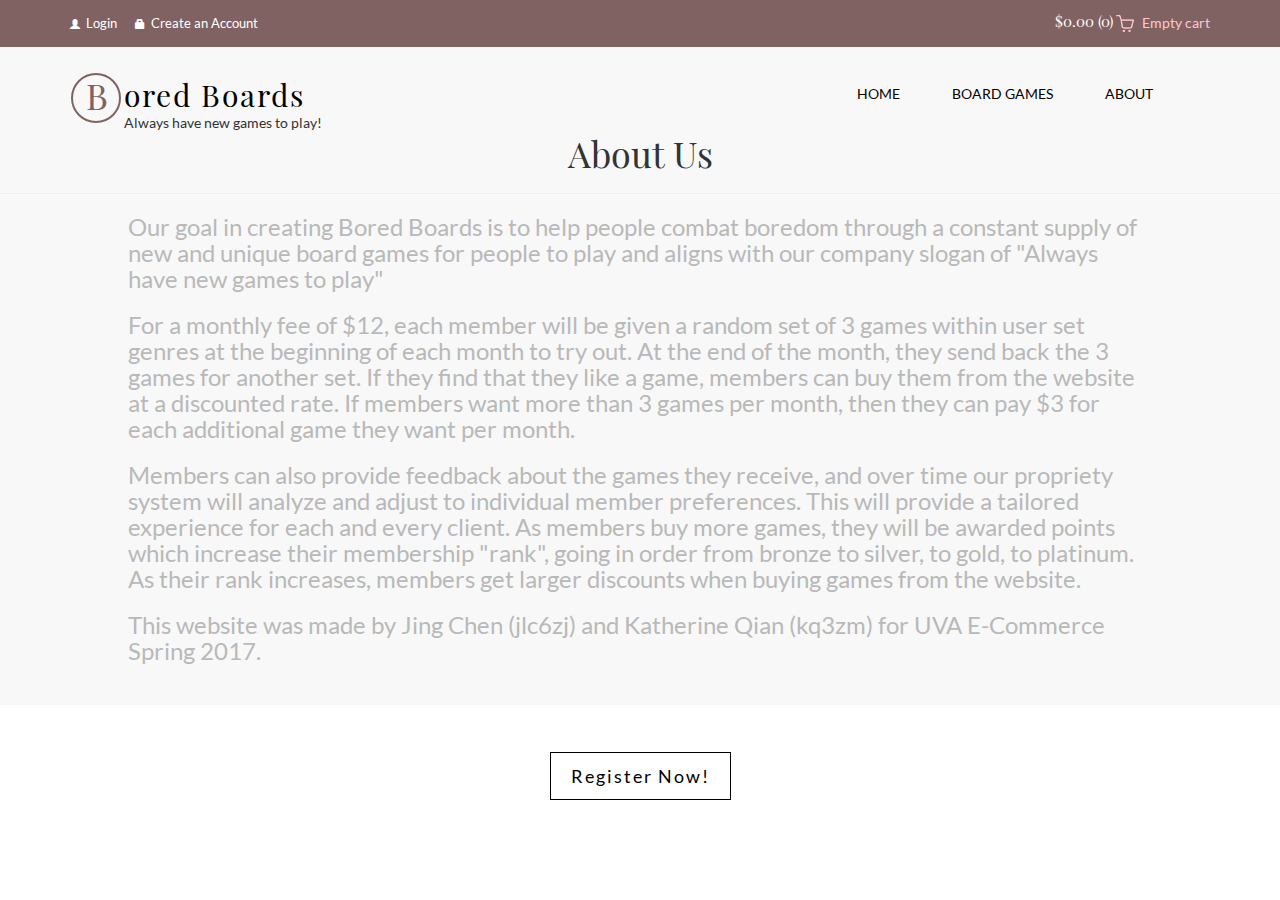
==== commit 560dc851: "Centered text and added explanation of slogan" ====
--- a/web/about.html
+++ b/web/about.html
@@ -86,7 +86,7 @@
     <h1 style="text-align: center">About Us</h1>
     <hr>
 
-	 <p class="tab-text">Our goal in creating Bored Boards is to help people combat boredom through a constant supply of new and unique board games for people to interact with each other with. </p> <br>
+	 <p class="tab-text">Our goal in creating Bored Boards is to help people combat boredom through a constant supply of new and unique board games for people to play and aligns with our company slogan of "Always have new games to play" </p> <br>
 
 	 <p class="tab-text">For a monthly fee of $12, each member will be given a random set of 3 games within user set genres at the beginning of each month to try out. At the end of the month, they send back the 3 games for another set. If they find that they like a game, members can buy them from the website at a discounted rate. If members want more than 3 games per month, then they can pay $3 for each additional game they want per month.</p><br>
 	 <p class="tab-text">Members can also provide feedback about the games they receive, and over time our propriety system will analyze and adjust to individual member preferences. This will provide a tailored experience for each and every client. As members buy more games, they will be awarded points which increase their membership "rank", going in order from bronze to silver, to gold, to platinum. As their rank increases, members get larger discounts when buying games from the website.</p><br>
